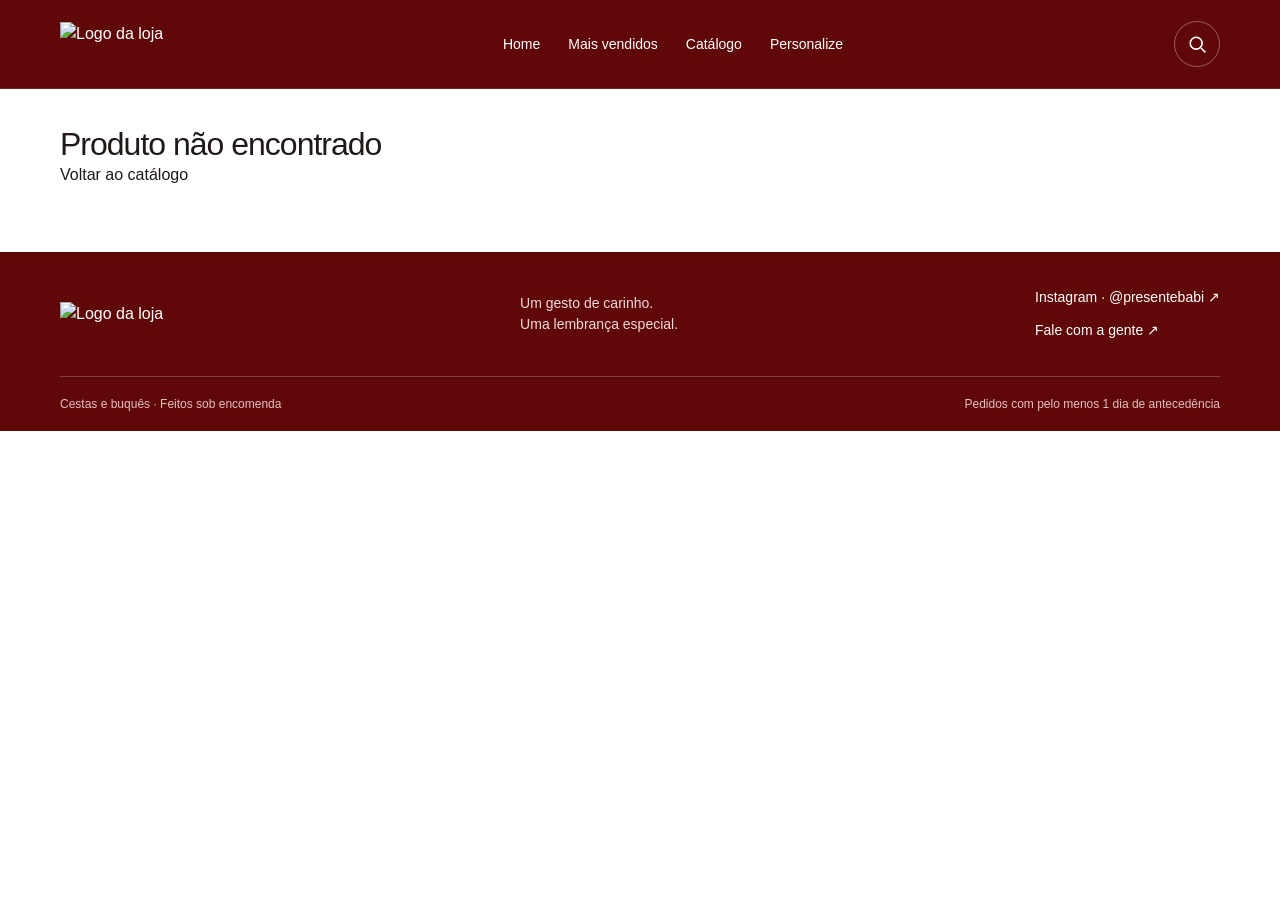
==== produto.html @ 9cc2cc39 "Add files via upload" ====
<!doctype html><html lang="pt-BR"><head><meta charset="utf-8"><meta name="viewport" content="width=device-width,initial-scale=1"><title>Seu pedido | Cestas e buquês</title><meta name="description" content="Preencha seu pedido e continue pelo WhatsApp."><link rel="stylesheet" href="style.css?v=6"><script src="catalog.js?v=7" defer></script><script src="layout.js?v=5" defer></script><script src="motion.js?v=5" defer></script><script src="order.js" defer></script></head><body><header><div class="header-inner"><a href="index.html" aria-label="Página inicial"><img class="logo" src="assets/logo.svg" alt="Logo da loja"></a><a class="back" href="index.html">← Voltar ao catálogo</a></div></header><main><div id="not-found" hidden><h1>Produto não encontrado</h1><a href="index.html">Voltar ao catálogo</a></div><div id="product" class="product-layout"><section class="product-summary"><img id="photo" class="detail-photo" alt=""><p class="eyebrow" id="category"></p><h1 id="product-name"></h1><p class="price" id="price"></p></section><section class="order"><h2>Seu pedido</h2><p class="notice"><strong>Peça com pelo menos 1 dia de antecedência.</strong></p><form id="order-form"><label for="client">Seu nome</label><input id="client" name="client" required maxlength="100" autocomplete="name"><label for="recipient">Nome de quem vai receber <span>(opcional)</span></label><input id="recipient" name="recipient" maxlength="100"><fieldset><legend>Como deseja receber?</legend><div class="options"><label><input type="radio" name="method" value="Retirada" checked> Retirar</label><label><input type="radio" name="method" value="Entrega"> Receber em casa</label></div></fieldset><div id="delivery" hidden><label for="address">Endereço completo</label><textarea id="address" name="address" rows="3" maxlength="500" autocomplete="street-address" placeholder="Rua, número, bairro, cidade e complemento"></textarea></div><div class="date-time"><div><label for="date">Data</label><input type="date" id="date" name="date" required></div><div><label for="time" id="time-label">Horário da retirada</label><input type="time" id="time" name="time" required></div></div><p id="error" class="error" role="alert"></p><button class="submit" type="submit">Continuar no WhatsApp <span aria-hidden="true">↗</span></button><p class="fine-print">Disponibilidade, entrega e pagamento combinados no WhatsApp.</p></form></section></div></main><footer class="shop-footer"><div class="footer-inner"><div><h2>Um presente do seu jeito</h2><p>Quer personalizar? Conte sua ideia para a gente.</p></div><a class="custom-gift" href="https://wa.me/5519983321065?text=Ol%C3%A1!%20Gostaria%20de%20montar%20um%20presente%20personalizado.%20Podemos%20conversar%20sobre%20as%20op%C3%A7%C3%B5es%3F">Personalizar pelo WhatsApp <span aria-hidden="true">↗</span></a></div><div class="footer-bottom"><span>Cestas e buquês</span><span>Feitos sob encomenda, com carinho.</span></div></footer></body></html>
---- style.css ----
:root{--wine:#600808;--pink:#ffacac;--ink:#211818;--line:#eddfdf;--soft:#fff5f5}*{box-sizing:border-box}html{scroll-behavior:smooth;scroll-padding-top:115px}body{margin:0;background:#fff;color:var(--ink);font:16px/1.5 Arial,Helvetica,sans-serif}button,input,textarea{font:inherit}a{color:inherit;text-decoration:none}button{cursor:pointer;border:0}button,a,input,textarea{-webkit-tap-highlight-color:transparent}button:focus-visible,a:focus-visible,input:focus-visible,textarea:focus-visible{outline:3px solid #c95a5a;outline-offset:4px}[hidden]{display:none!important}h1,h2,h3,p{margin:0}h1,h2{font-weight:500;letter-spacing:-1px;line-height:1.12}header{position:sticky;top:0;background:var(--wine);color:white;z-index:20;border-bottom:1px solid #7b2727}.header-inner{max-width:1240px;margin:auto;min-height:88px;padding:18px 40px;display:flex;align-items:center;gap:35px;position:relative}.logo{display:block;width:112px;height:45px}.main-nav{display:flex;align-items:center;justify-content:center;gap:28px;flex:1}.main-nav a{font-size:14px;white-space:nowrap;min-height:44px;display:flex;align-items:center}.search-shell{margin-left:auto;border:1px solid #9e5b5b;border-radius:999px;width:46px;height:46px;display:flex;align-items:center;position:relative;flex-shrink:0;transition:width .3s ease,background .3s;overflow:hidden}.search-shell.expanded{width:260px;background:white;color:var(--wine)}.search-shell input{width:0;min-width:0;flex:1;opacity:0;font-size:14px;color:var(--wine)}.search-shell.expanded input{width:100%;opacity:1}.search-toggle{width:44px;height:44px;border-radius:50%;background:transparent;color:inherit;flex-shrink:0;display:grid;place-items:center}.search-shell:focus-within{outline:2px solid var(--pink);outline-offset:3px}.sr-only{position:absolute;width:1px;height:1px;overflow:hidden;clip-path:inset(50%)}main{max-width:1240px;margin:auto;padding:38px 40px 65px}.home-main{padding-top:24px}.hero{border-radius:24px;background:var(--wine);color:white;overflow:hidden;position:relative}.slide{display:grid;grid-template-columns:1fr 1fr;min-height:425px;animation:banner-in .45s ease}.hero-copy{padding:55px 42px 76px}.eyebrow{display:block;text-transform:uppercase;letter-spacing:1.7px;font-size:12px;font-weight:600}.hero-copy .eyebrow{color:var(--pink);margin-bottom:20px}.hero h1,.hero h2{font-family:Georgia,'Times New Roman',serif;font-size:52px;line-height:1.04;letter-spacing:-1.6px}.hero-copy p{font-size:15px;max-width:325px;color:#f4dada;margin:22px 0 27px}.button{min-height:48px;padding:14px 22px;border-radius:999px;display:inline-flex;align-items:center;justify-content:center;gap:26px;font-size:14px;font-weight:600}.light{background:var(--pink);color:var(--wine)}.dark{background:var(--wine);color:white}.hero-image{position:relative;min-width:0;overflow:hidden;background:#f5eded}.hero-image img{height:100%;width:100%;object-fit:cover;display:block;position:absolute;inset:0}.image-caption{position:absolute;bottom:24px;left:24px;right:24px;width:fit-content;background:#fff;color:var(--wine);font-size:12px;padding:9px 14px;border-radius:999px}.carousel-controls{position:absolute;left:42px;bottom:22px;display:flex;align-items:center;gap:35px}.slide-dots{display:flex;gap:5px}.slide-dots button{width:34px;height:34px;background:transparent;position:relative}.slide-dots button:after{content:'';position:absolute;left:8px;right:8px;height:5px;top:15px;border-radius:9px;background:#a76363}.slide-dots button[aria-pressed=true]:after{background:var(--pink);left:2px;right:2px}.carousel-actions{display:flex;gap:8px}.carousel-actions button{color:white;border:1px solid #995757;border-radius:50%;width:34px;height:34px;background:transparent}.attention{display:flex;align-items:center;gap:16px;padding:22px 27px;background:var(--soft);border:1px solid #f3d4d4;border-radius:16px;margin-top:22px}.attention-symbol{display:grid;place-items:center;width:38px;height:38px;flex-shrink:0;border:1px solid var(--wine);border-radius:50%;font:24px Georgia;color:var(--wine)}.attention strong{font-size:15px;color:var(--wine)}.attention p{font-size:14px;margin-top:3px}.attention-tag{font-size:12px;color:var(--wine);margin-left:auto;padding:7px 12px;border-radius:99px;border:1px solid #e5baba;white-space:nowrap}.product-section{padding-top:58px}.section-heading{display:flex;align-items:flex-end;justify-content:space-between;gap:20px;margin-bottom:25px}.section-heading .eyebrow{color:#855050;margin-bottom:9px}.section-heading h2{font-family:Georgia,serif;font-size:34px;color:var(--wine)}.text-link{font-size:14px;white-space:nowrap;padding-bottom:3px;border-bottom:1px solid #b57373;color:var(--wine)}.catalog{display:grid;grid-template-columns:repeat(4,minmax(0,1fr));gap:30px 22px}.card{display:block;min-width:0;border:1px solid var(--line);border-radius:18px;overflow:hidden;background:white;transition:transform .23s ease,box-shadow .23s ease,border-color .23s ease}.card-media{position:relative;overflow:hidden;aspect-ratio:1;background:var(--soft)}.card img{display:block;width:100%;height:100%;object-fit:cover;transition:transform .4s ease}.card-badge{position:absolute;top:12px;left:12px;background:white;color:var(--wine);border-radius:999px;padding:5px 10px;font-size:11px}.card-arrow{position:absolute;right:12px;bottom:12px;width:32px;height:32px;border-radius:50%;display:grid;place-items:center;background:white;color:var(--wine)}.card-info{padding:15px 16px 19px}.card .eyebrow{font-size:11px;letter-spacing:1.3px;color:#785050;margin-bottom:5px}.card h3{font-size:15px;line-height:1.4;font-weight:500;min-height:42px}.price{color:var(--wine);font-size:18px;font-weight:600;margin-top:8px}.categories{display:flex;flex-wrap:wrap;gap:8px;margin-bottom:23px}.categories button{padding:10px 22px;border:1px solid var(--line);border-radius:999px;min-height:44px;background:white;color:var(--wine);font-size:14px}.categories button[aria-pressed=true]{background:var(--wine);border-color:var(--wine);color:white}.demo-note{font-size:12px;color:#856c6c}.search-status{font-size:14px;margin-bottom:14px}.search-status:empty{display:none}.empty{text-align:center;padding:50px 20px;background:var(--soft);border-radius:16px}.empty p{margin:10px 0 20px}.personalize{background:var(--pink);padding:42px 46px;border-radius:22px;display:flex;align-items:center;justify-content:space-between;gap:30px;margin-top:58px;color:var(--wine)}.personalize h2{font:42px/1.1 Georgia,serif;letter-spacing:-1px;margin:13px 0}.personalize p{font-size:15px;max-width:330px}.personalize .eyebrow{font-size:12px}.shop-footer{background:var(--wine);color:white;padding:0 40px}.footer-inner,.footer-bottom{max-width:1160px;margin:auto;display:flex;justify-content:space-between;align-items:center;gap:24px}.footer-inner{padding:35px 0}.footer-inner p{font-size:14px;color:#f4dada}.footer-inner a:last-child{font-size:14px}.footer-bottom{padding:18px 0;border-top:1px solid #844040;color:#e6bebe;font-size:12px}.intro{position:fixed;inset:0;background:var(--wine);display:grid;place-items:center;z-index:100;pointer-events:none;animation:intro-exit .6s cubic-bezier(.7,0,.2,1) .8s forwards}.intro img{width:230px;height:auto;animation:intro-logo 1.4s cubic-bezier(.7,0,.2,1) forwards}@keyframes intro-logo{0%{opacity:0;transform:translateY(20px) scale(.94)}25%,58%{opacity:1;transform:translateY(0) scale(1)}100%{opacity:0;transform:translateY(-35vh) scale(.5)}}@keyframes intro-exit{80%{opacity:1}100%{transform:translateY(-100%);visibility:hidden;opacity:0}}@keyframes banner-in{from{opacity:.45}to{opacity:1}}.will-reveal{opacity:0;transform:translateY(24px);transition:opacity .6s ease,transform .6s ease}.will-reveal.in-view{opacity:1;transform:none}.product-layout{display:grid;grid-template-columns:minmax(0,1fr) minmax(0,1fr);gap:60px}.detail-photo{width:100%;aspect-ratio:1;object-fit:cover;border-radius:20px}.product-summary .eyebrow{margin:22px 0 8px;color:#895c5c}.product-summary h1{font:36px/1.15 Georgia,serif;color:var(--wine)}.product-summary .price{font-size:27px;margin:13px 0}.order{border:1px solid var(--line);border-radius:20px;padding:28px}.order h2{font:30px Georgia,serif;color:var(--wine)}.notice{background:var(--soft);border:1px solid var(--pink);border-left:4px solid var(--wine);border-radius:10px;padding:14px;font-size:14px;margin:20px 0 25px;color:var(--wine)}label{display:block;font-size:14px;margin-bottom:7px}label span{font-size:12px;color:#856c6c}form input:not([type=radio]),textarea{width:100%;min-width:0;border:1px solid #d9caca;border-radius:10px;padding:12px;min-height:48px;background:#fff;color:var(--ink)}form>input,form>#delivery{margin-bottom:20px}fieldset{padding:0;border:0;margin:0 0 22px}legend{font-size:14px;margin-bottom:10px}.options{display:flex;gap:10px}.options label{border:1px solid #d9caca;border-radius:10px;padding:12px 10px;flex:1;display:flex;align-items:center;gap:8px;margin:0;cursor:pointer}.options label:has(:checked){background:var(--soft);border-color:var(--wine)}input[type=radio]{accent-color:var(--wine);width:17px;height:17px;flex-shrink:0}.date-time{display:grid;grid-template-columns:1fr 1fr;gap:14px}.submit{border-radius:999px;background:var(--wine);color:white;padding:15px 18px;width:100%;display:flex;justify-content:space-between;gap:12px}.error{font-size:14px;color:#a01818;margin:12px 0}.fine-print{font-size:12px;color:#856c6c;margin-top:12px;text-align:center}.back{font-size:14px}.search-shell input#search{border:0;border-radius:0;min-height:0;height:42px;background:transparent;padding:0;margin:0;box-shadow:none;outline:0}.search-shell.expanded input#search{padding-left:17px}
@media(hover:hover) and (pointer:fine){.card:hover{transform:translateY(-7px);box-shadow:0 15px 28px #60080814;border-color:#d29797}.card:hover img{transform:scale(1.045)}.main-nav a:hover{color:var(--pink)}}
@media(max-width:1100px){.header-inner{gap:20px}.main-nav{gap:18px}.search-shell.expanded{position:absolute;right:40px;width:310px;box-shadow:0 0 0 10px var(--wine)}.hero-copy{padding-left:30px;padding-right:25px}.hero h1,.hero h2{font-size:45px}.carousel-controls{left:30px}.catalog{gap:20px 16px}.card-info{padding:13px}.personalize{padding:35px}.product-layout{gap:30px}}
@media(max-width:760px){html{scroll-padding-top:135px}.header-inner{padding:12px 18px 0;min-height:114px;flex-wrap:wrap;gap:6px 15px;justify-content:space-between}.logo{width:94px;height:38px}.main-nav{order:3;width:100%;flex-basis:100%;justify-content:space-between;gap:8px}.main-nav a{font-size:12px;min-height:43px}.search-shell{width:42px;height:42px}.search-toggle{width:40px;height:40px}.search-shell.expanded{width:min(270px,calc(100vw - 36px));right:18px;top:10px;z-index:2}.brand{margin-right:auto}main{padding:24px 16px 40px}.home-main{padding-top:16px}.hero{border-radius:18px}.slide{grid-template-columns:1fr;min-height:0}.hero-copy{padding:29px 25px 25px}.hero-copy .eyebrow{font-size:11px;margin-bottom:15px}.hero h1,.hero h2{font-size:40px;letter-spacing:-1px}.hero-copy p{font-size:14px;margin:16px 0 20px;max-width:290px}.hero-image{height:225px}.hero-image img{object-position:center 45%}.image-caption{bottom:14px;left:16px;font-size:11px;padding:7px 11px}.carousel-controls{position:static;justify-content:space-between;padding:13px 20px}.carousel-actions button{width:40px;height:40px}.hero .button{font-size:13px;padding:12px 18px;min-height:44px}.attention{padding:16px;gap:12px;margin-top:16px;border-radius:14px}.attention-symbol{width:31px;height:31px;font-size:20px}.attention strong{font-size:14px;line-height:1.3;display:block}.attention p{font-size:13px;line-height:1.5;margin-top:5px}.attention-tag{display:none}.product-section{padding-top:36px}.section-heading{gap:12px;margin-bottom:20px;align-items:center}.section-heading .eyebrow{font-size:11px;letter-spacing:1px;margin-bottom:7px}.section-heading h2{font-size:27px}.text-link{font-size:12px}.catalog{grid-template-columns:repeat(2,minmax(0,1fr));gap:17px 12px}.card{border-radius:14px}.card-info{padding:12px 11px 14px}.card h3{font-size:14px;min-height:39px}.card .eyebrow{font-size:11px}.price{font-size:17px;margin-top:6px}.card-badge{font-size:11px;top:8px;left:8px;padding:4px 8px}.card-arrow{width:27px;height:27px;right:8px;bottom:8px}.categories{gap:6px;margin-bottom:18px}.categories button{padding:9px 15px;font-size:13px}.demo-note{font-size:12px}.personalize{padding:27px 23px;border-radius:18px;display:block;margin-top:36px}.personalize h2{font-size:36px}.personalize .button{margin-top:23px;width:100%;gap:12px;font-size:13px}.personalize p{font-size:14px}.shop-footer{padding:0 20px}.footer-inner{flex-wrap:wrap;padding:28px 0;gap:20px}.footer-inner p{font-size:13px}.footer-inner a:last-child{width:100%;font-size:14px}.footer-bottom{align-items:flex-start;flex-direction:column;gap:5px;font-size:12px}.product-layout{grid-template-columns:1fr;gap:26px}.product-summary h1{font-size:30px}.order{padding:21px 17px}.detail-photo{max-height:460px}.options label{font-size:13px}.intro img{width:180px}.date-time{gap:10px}}
@media(max-width:350px){.hero h1,.hero h2{font-size:35px}.hero-copy{padding-left:20px;padding-right:20px}.section-heading{align-items:flex-start;flex-direction:column;gap:10px}.main-nav a{font-size:11px}.date-time{grid-template-columns:1fr}.options{flex-direction:column}.categories button{padding:9px 11px}.card h3{font-size:14px}}
@media(prefers-reduced-motion:reduce){html{scroll-behavior:auto}*,*:before,*:after{animation:none!important;transition:none!important}.intro{display:none}.will-reveal{opacity:1;transform:none}.card:hover,.card:hover img{transform:none}}

/* Compact composition and animated product entrance. */
.hero-copy{padding-bottom:45px}.catalog{gap:17px 14px}.product-section{padding-top:35px}.section-heading{margin-bottom:18px}.personalize{margin-top:36px}.attention{padding:10px 16px;gap:10px;margin-top:15px;border-radius:10px}.attention-symbol{width:24px;height:24px;font-size:17px}.attention p{margin:0;font-size:14px}.attention strong{font-size:14px;display:inline}.featured-card{background:var(--wine);border-color:var(--wine)}.featured-card h3,.featured-card .eyebrow{color:white}.featured-card .price{color:var(--pink);font-size:25px;font-weight:700;margin-top:3px;letter-spacing:-.6px}.reference-price{font-size:11px;color:#f2cece;margin-top:9px;line-height:1.5}.reference-price s{font-size:13px}.featured-card .card-badge{background:var(--wine);color:#fff}.featured-card .card-info{padding-top:14px;padding-bottom:17px}.featured-card h3{min-height:0}.footer-social{display:flex;flex-direction:column;gap:12px;font-size:14px}.footer-social a{width:auto!important}.intro{display:grid;animation:none!important;visibility:visible;transform:none}.intro img{animation:none!important}.motion-ready{opacity:0;transform:translateY(32px);transition:opacity .7s ease var(--reveal-delay,0ms),transform .7s cubic-bezier(.2,.7,.2,1) var(--reveal-delay,0ms),box-shadow .25s,border-color .25s}.motion-ready.motion-visible{opacity:1;transform:translateY(0)}.slide .hero-copy>*{animation:copy-enter .7s ease both}.slide .hero-copy p{animation-delay:.12s}.slide .hero-copy .button{animation-delay:.2s}.slide .hero-image img{animation:photo-enter 1s ease both}.button{transition:transform .25s,box-shadow .25s}.main-nav a{transition:color .2s}@keyframes copy-enter{from{opacity:0;transform:translateY(16px)}to{opacity:1;transform:none}}@keyframes photo-enter{from{opacity:.4;transform:scale(1.04)}to{opacity:1;transform:scale(1)}}@media(hover:hover) and (pointer:fine){.card.motion-visible:hover{transform:translateY(-6px);box-shadow:0 14px 24px #60080825}.button:hover{transform:translateY(-2px);box-shadow:0 7px 18px #60080822}.featured-card:hover{border-color:#a73333}}@media(max-width:760px){.hero-copy{padding-bottom:25px}.catalog{gap:12px 10px}.product-section{padding-top:27px}.attention{padding:9px 11px;align-items:center}.attention p,.attention strong{font-size:12px}.attention-symbol{width:22px;height:22px}.featured-card .price{font-size:22px}.reference-price span{display:block}.card-info{padding:10px}.featured-card .card-info{padding:12px 10px}.footer-social{width:100%;gap:12px}.personalize{margin-top:28px}}
@media(prefers-reduced-motion:reduce){.intro{display:grid}.motion-ready{opacity:0;transform:none;transition:opacity .45s ease!important}.motion-ready.motion-visible{opacity:1}.slide{animation:banner-in .4s ease!important}}

/* Product photography and narrow-screen layout. */
img{max-width:100%}.card-media{aspect-ratio:3/4;background:#15200f}.card img{object-fit:contain}.hero .slide{grid-template-columns:minmax(0,1fr) minmax(0,.9fr);min-height:510px}.hero-image{background:#15200f}.hero-image img{object-fit:contain;object-position:center}.hero-copy{min-width:0;align-self:center}.hero-copy .button{max-width:100%;white-space:normal;text-align:center}.image-caption{max-width:calc(100% - 48px);white-space:normal}.detail-photo{aspect-ratio:auto;height:auto;max-height:720px;object-fit:contain;background:#15200f}.card-info,.section-heading>div,.personalize>div,.order,.product-summary{min-width:0}.card h3,.personalize h2,.section-heading h2{overflow-wrap:anywhere}.footer-social{min-width:0;overflow-wrap:anywhere}.reference-price{min-height:20px}.personalize .button{white-space:normal;text-align:center;flex-shrink:1}input,textarea{max-width:100%}@media(max-width:760px){.hero .slide{grid-template-columns:minmax(0,1fr);min-height:0}.hero-image{height:auto;aspect-ratio:3/4;min-height:0}.hero-image img{object-position:center}.hero-copy{padding:25px 22px}.hero h1,.hero h2{font-size:clamp(32px,9vw,40px)}.image-caption{position:absolute;left:12px;right:12px;bottom:12px;max-width:calc(100% - 24px);font-size:12px}.main-nav{flex-wrap:wrap;gap:0 12px}.main-nav a{font-size:12px}.section-heading{flex-wrap:wrap}.section-heading h2{font-size:clamp(24px,6.8vw,28px)}.detail-photo{max-height:none}.card-badge{max-width:calc(100% - 16px);white-space:normal}.card h3{min-height:40px}.options{flex-wrap:wrap}.options label{min-width:135px}.date-time{grid-template-columns:repeat(2,minmax(0,1fr))}.order input,.order textarea{font-size:16px}.footer-inner>p{max-width:100%}}@media(max-width:370px){.date-time{grid-template-columns:1fr}.main-nav{gap:0 8px}.main-nav a{font-size:11px}.categories button{padding-inline:11px}.card-info{padding:10px 8px}.featured-card .price{font-size:21px}}

/* Compact catalog crops; full photograph on product detail. */
.card-media{aspect-ratio:1;background:var(--soft)}.card img{object-fit:cover;object-position:center 58%}.hero-image img{object-fit:cover;object-position:center 58%}.hero .slide{min-height:425px}.detail-photo{object-fit:contain;aspect-ratio:auto;height:auto;background:transparent}
@media(max-width:760px){.hero .slide{min-height:0}.hero-image{height:225px;aspect-ratio:auto}.hero-image img{object-fit:cover;object-position:center 57%}.card-media{aspect-ratio:1}.detail-photo{height:auto;max-height:none}}
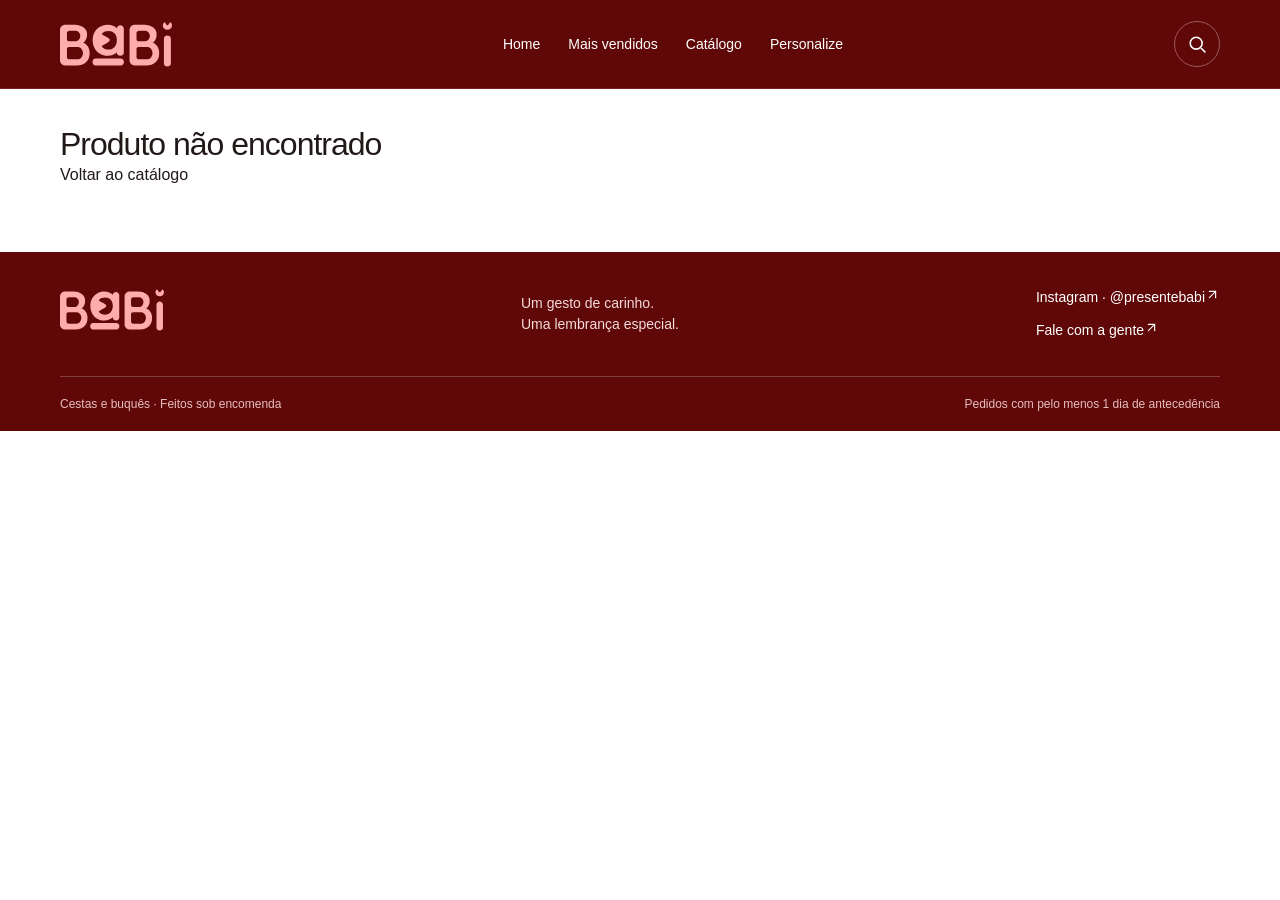
==== commit 74e620ec: "Substitui setas por ícones SVG na página de produto" ====
--- a/produto.html
+++ b/produto.html
@@ -1,4 +1 @@
-<!doctype html><html lang="pt-BR"><head><meta charset="utf-8"><meta name="viewport" content="width=device-width,initial-scale=1"><title>Seu pedido | Cestas e buquês</title><meta name="description" content="Preencha seu pedido e continue pelo WhatsApp."><link rel="stylesheet" href="style.css?v=6"><script src="catalog.js?v=7" defer></script><script src="layout.js?v=5" defer></script><script src="motion.js?v=5" defer></script><script src="order.js" defer></script></head><body><header><div class="header-inner"><a href="index.html" aria-label="Página inicial"><img class="logo" src="assets/logo.svg" alt="Logo da loja"></a><a class="back" href="index.html">← Voltar ao catálogo</a></div></header><main><div id="not-found" hidden><h1>Produto não encontrado</h1><a href="index.html">Voltar ao catálogo</a></div><div id="product" class="product-layout"><section class="product-summary"><img id="photo" class="detail-photo" alt=""><p class="eyebrow" id="category"></p><h1 id="product-name"></h1><p class="price" id="price"></p></section><section class="order"><h2>Seu pedido</h2><p class="notice"><strong>Peça com pelo menos 1 dia de antecedência.</strong></p><form id="order-form"><label for="client">Seu nome</label><input id="client" name="client" required maxlength="100" autocomplete="name"><label for="recipient">Nome de quem vai receber <span>(opcional)</span></label><input id="recipient" name="recipient" maxlength="100"><fieldset><legend>Como deseja receber?</legend><div class="options"><label><input type="radio" name="method" value="Retirada" checked> Retirar</label><label><input type="radio" name="method" value="Entrega"> Receber em casa</label></div></fieldset><div id="delivery" hidden><label for="address">Endereço completo</label><textarea id="address" name="address" rows="3" maxlength="500" autocomplete="street-address" placeholder="Rua, número, bairro, cidade e complemento"></textarea></div><div class="date-time"><div><label for="date">Data</label><input type="date" id="date" name="date" required></div><div><label for="time" id="time-label">Horário da retirada</label><input type="time" id="time" name="time" required></div></div><p id="error" class="error" role="alert"></p><button class="submit" type="submit">Continuar no WhatsApp <span aria-hidden="true">↗</span></button><p class="fine-print">Disponibilidade, entrega e pagamento combinados no WhatsApp.</p></form></section></div></main><footer class="shop-footer"><div class="footer-inner"><div><h2>Um presente do seu jeito</h2><p>Quer personalizar? Conte sua ideia para a gente.</p></div><a class="custom-gift" href="https://wa.me/5519983321065?text=Ol%C3%A1!%20Gostaria%20de%20montar%20um%20presente%20personalizado.%20Podemos%20conversar%20sobre%20as%20op%C3%A7%C3%B5es%3F">Personalizar pelo WhatsApp <span aria-hidden="true">↗</span></a></div><div class="footer-bottom"><span>Cestas e buquês</span><span>Feitos sob encomenda, com carinho.</span></div></footer></body></html>
-
-
-
+<!doctype html><html lang="pt-BR"><head><meta charset="utf-8"><meta name="viewport" content="width=device-width,initial-scale=1"><title>Seu pedido | Cestas e buquês</title><meta name="description" content="Preencha seu pedido e continue pelo WhatsApp."><link rel="stylesheet" href="style.css?v=7"><script src="catalog.js?v=8" defer></script><script src="layout.js?v=6" defer></script><script src="motion.js?v=5" defer></script><script src="order.js" defer></script></head><body><header><div class="header-inner"><a href="index.html" aria-label="Página inicial"><img class="logo" src="assets/logo.svg" alt="Logo da loja"></a><a class="back" href="index.html"><svg class="back-icon" viewBox="0 0 24 24" width="16" height="16" fill="none" stroke="currentColor" stroke-width="1.8" stroke-linecap="round" stroke-linejoin="round" aria-hidden="true"><path d="M19 12H5"/><path d="m12 19-7-7 7-7"/></svg><span>Voltar ao catálogo</span></a></div></header><main><div id="not-found" hidden><h1>Produto não encontrado</h1><a href="index.html">Voltar ao catálogo</a></div><div id="product" class="product-layout"><section class="product-summary"><img id="photo" class="detail-photo" alt=""><p class="eyebrow" id="category"></p><h1 id="product-name"></h1><p class="price" id="price"></p></section><section class="order"><h2>Seu pedido</h2><p class="notice"><strong>Peça com pelo menos 1 dia de antecedência.</strong></p><form id="order-form"><label for="client">Seu nome</label><input id="client" name="client" required maxlength="100" autocomplete="name"><label for="recipient">Nome de quem vai receber <span>(opcional)</span></label><input id="recipient" name="recipient" maxlength="100"><fieldset><legend>Como deseja receber?</legend><div class="options"><label><input type="radio" name="method" value="Retirada" checked> Retirar</label><label><input type="radio" name="method" value="Entrega"> Receber em casa</label></div></fieldset><div id="delivery" hidden><label for="address">Endereço completo</label><textarea id="address" name="address" rows="3" maxlength="500" autocomplete="street-address" placeholder="Rua, número, bairro, cidade e complemento"></textarea></div><div class="date-time"><div><label for="date">Data</label><input type="date" id="date" name="date" required></div><div><label for="time" id="time-label">Horário da retirada</label><input type="time" id="time" name="time" required></div></div><p id="error" class="error" role="alert"></p><button class="submit" type="submit"><span>Continuar no WhatsApp</span><svg class="link-icon" viewBox="0 0 24 24" width="16" height="16" fill="none" stroke="currentColor" stroke-width="1.8" stroke-linecap="round" stroke-linejoin="round" aria-hidden="true"><path d="M7 17 17 7"/><path d="M7 7h10v10"/></svg></button><p class="fine-print">Disponibilidade, entrega e pagamento combinados no WhatsApp.</p></form></section></div></main><footer class="shop-footer"><div class="footer-inner"><div><h2>Um presente do seu jeito</h2><p>Quer personalizar? Conte sua ideia para a gente.</p></div><a class="custom-gift" href="https://wa.me/5519983321065?text=Ol%C3%A1!%20Gostaria%20de%20montar%20um%20presente%20personalizado.%20Podemos%20conversar%20sobre%20as%20op%C3%A7%C3%B5es%3F"><span>Personalizar pelo WhatsApp</span><svg class="link-icon" viewBox="0 0 24 24" width="16" height="16" fill="none" stroke="currentColor" stroke-width="1.8" stroke-linecap="round" stroke-linejoin="round" aria-hidden="true"><path d="M7 17 17 7"/><path d="M7 7h10v10"/></svg></a></div><div class="footer-bottom"><span>Cestas e buquês</span><span>Feitos sob encomenda, com carinho.</span></div></footer></body></html>
